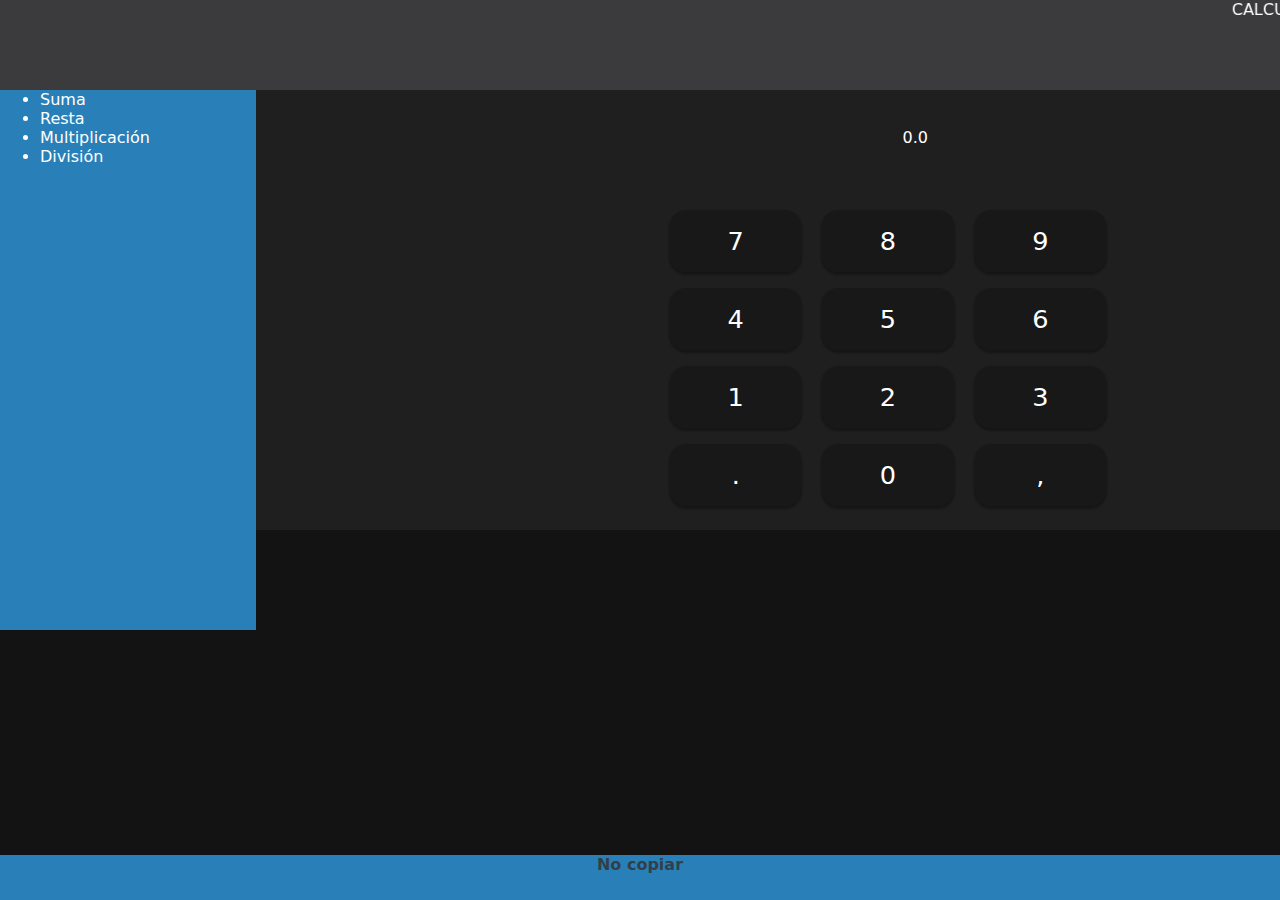
==== calculadora.html @ 1fa41703 "Added calculadora" ====
<html>
<head>
    <title>Document</title>
    <link rel="stylesheet" type="text/css" href="cstyle.css">
</head>
<body>
    <header>
        <marquee>CALCULADORA</marquee>
    </header>
    <div>
        <aside>
            <ul>
                <li>Suma</li>
                <li>Resta</li>
                <li>Multiplicación</li>
                <li>División</li>
            </ul>
        </aside>
        <section>
            <center>
                <div class="resultado">0.0</div>
                <div class="botones">
                    <div>
                        <div class="button">7</div>
                        <div class="button">8</div>
                        <div class="button">9</div>
                    </div>
                    <div>
                        <div class="button">4</div>
                        <div class="button">5</div>
                        <div class="button">6</div>
                    </div>
                    <div>
                        <div class="button">1</div>
                        <div class="button">2</div>
                        <div class="button">3</div>
                    </div>
                    <div>
                        <div class="button">.</div>
                        <div class="button">0</div>
                        <div class="button">,</div>
                    </div>
                </div>
            </center>
        </section>
    </div>
    <footer>
        No copiar
    </footer>
</body>
</html>
---- cstyle.css ----
* {
    margin: 0;
}
body {
    background-color: rgb(19, 19, 20);
    color: white;
    font-family: system-ui, -apple-system, BlinkMacSystemFont, 'Segoe UI', Roboto, Oxygen, Ubuntu, Cantarell, 'Open Sans', 'Helvetica Neue', sans-serif;
}

header {
    background-color: rgb(59, 59, 61);
    width: 100%;
    height: 10%;
}

marquee {
    color: white;
}

aside {
    float: left;
    width: 20%;
    height: 60%;
    background-color: #2980b9;
}

section {
    position: relative;
    width: 80%;
    height:fit-content;
    background-color: rgb(31, 31, 32);
    left: 20%;
}
footer {
    display: block;
    width: 100%;
    height: 5%;
    font-weight: bolder;
    color: #333f48;
    background-color: #2980b9;
    text-align: center;
    bottom: 0;
    position: fixed;
}
.resultado {
    position: relative;
    width: 100%;
    padding: 3vw;
}
.botones {
    padding: 1rem;
}
.button {
    position: relative;
    display: inline-block;
    width: 10%;
    height: 10%;
    background-color: rgba(0, 0, 0, 0.205);
    text-align: center;
    font-size: 2vw;
    padding: 1rem;
    box-shadow: 0 2px 2px 1px rgba(0, 0, 0, 0.3);
    margin: 0.5rem;
    border-radius: 1rem;
}

.button:hover{
    box-shadow: 0 2px 3px 2px rgba(0, 0, 0, 0.4);
}
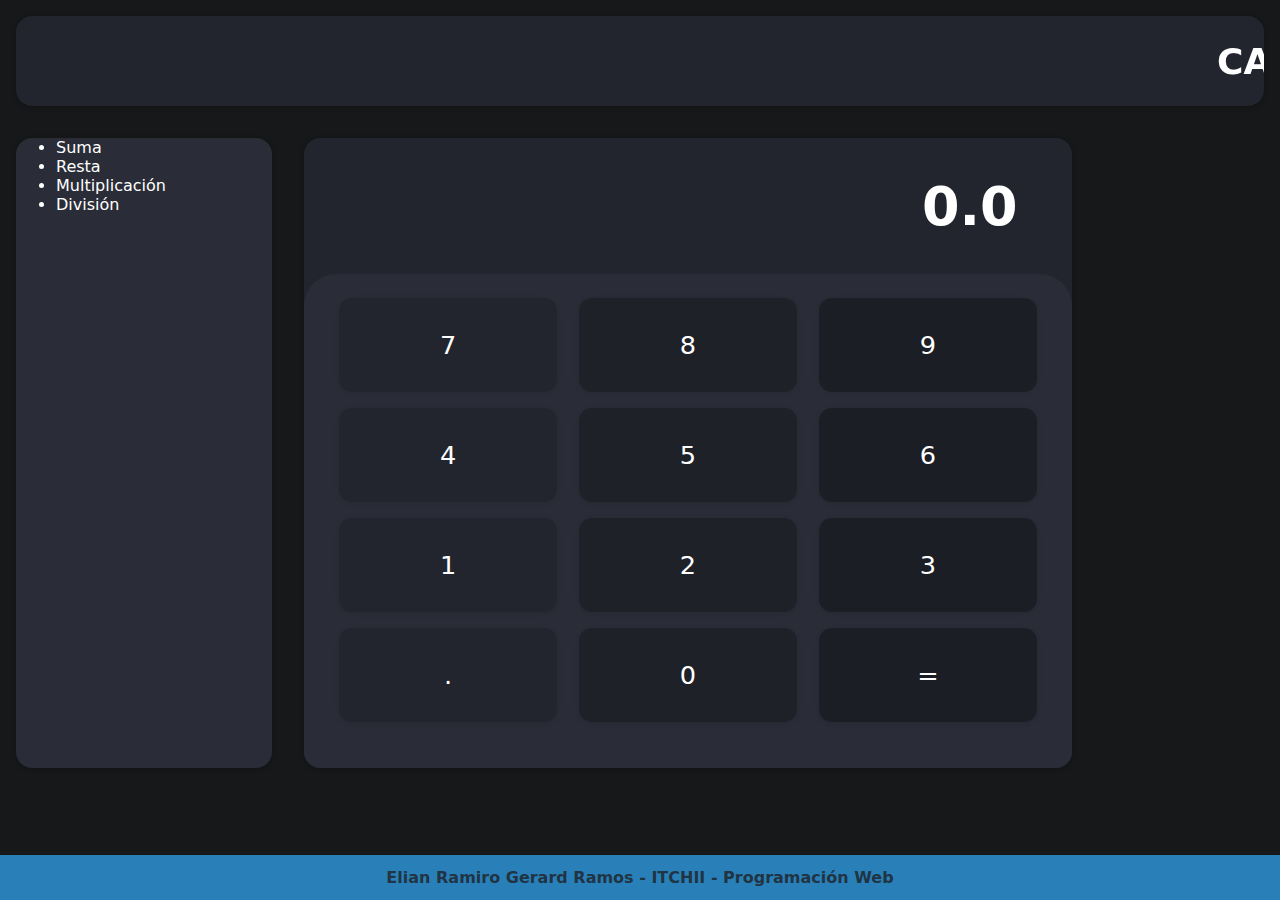
==== commit bd051889: "Added style to calculadora" ====
--- a/calculadora.html
+++ b/calculadora.html
@@ -1,6 +1,6 @@
 <html>
 <head>
-    <title>Document</title>
+    <title>Calculadora</title>
     <link rel="stylesheet" type="text/css" href="cstyle.css">
 </head>
 <body>
@@ -21,31 +21,31 @@
                 <div class="resultado">0.0</div>
                 <div class="botones">
                     <div>
-                        <div class="button">7</div>
-                        <div class="button">8</div>
-                        <div class="button">9</div>
+                        <div class="button" id="left">7</div>
+                        <div class="button" id="center">8</div>
+                        <div class="button" id="right">9</div>
                     </div>
                     <div>
-                        <div class="button">4</div>
-                        <div class="button">5</div>
-                        <div class="button">6</div>
+                        <div class="button" id="left">4</div>
+                        <div class="button" id="center">5</div>
+                        <div class="button" id="right">6</div>
                     </div>
                     <div>
-                        <div class="button">1</div>
-                        <div class="button">2</div>
-                        <div class="button">3</div>
+                        <div class="button" id="left">1</div>
+                        <div class="button" id="center">2</div>
+                        <div class="button" id="right">3</div>
                     </div>
                     <div>
-                        <div class="button">.</div>
-                        <div class="button">0</div>
-                        <div class="button">,</div>
+                        <div class="button" id="left">.</div>
+                        <div class="button" id="center">0</div>
+                        <div class="button" id="right">=</div>
                     </div>
                 </div>
             </center>
         </section>
     </div>
     <footer>
-        No copiar
+        Elian Ramiro Gerard Ramos - ITCHII - Programación Web
     </footer>
 </body>
 </html>--- a/cstyle.css
+++ b/cstyle.css
@@ -2,68 +2,112 @@
     margin: 0;
 }
 body {
-    background-color: rgb(19, 19, 20);
+    background-color: #17181a;
     color: white;
     font-family: system-ui, -apple-system, BlinkMacSystemFont, 'Segoe UI', Roboto, Oxygen, Ubuntu, Cantarell, 'Open Sans', 'Helvetica Neue', sans-serif;
 }
 
 header {
-    background-color: rgb(59, 59, 61);
-    width: 100%;
+    display: flex;
+    justify-content: right;
+    align-items: center;
+    background-color: #22252d;
     height: 10%;
+    margin: 1rem;
+    border-radius: 1rem;
+    box-shadow: 0 1px 4px 1px rgba(0, 0, 0, 0.199);
 }
 
 marquee {
     color: white;
+    font-size: 4vh;
+    font-weight: bolder;
 }
 
 aside {
     float: left;
     width: 20%;
-    height: 60%;
-    background-color: #2980b9;
+    height: 70%;
+    background-color: #2a2d37;
+    border-radius: 1rem;
+    margin: 1rem;
+    box-shadow: 0 1px 4px 1px rgba(0, 0, 0, 0.199);
 }
 
+.botones {
+    padding: 1rem 1rem 0 1rem;
+    background-color: #2a2d37;
+    border-radius: 2rem 2rem 0 0;
+    height: 100%;
+}
 section {
-    position: relative;
-    width: 80%;
-    height:fit-content;
-    background-color: rgb(31, 31, 32);
-    left: 20%;
+    float: left;
+    width: 60%;
+    height: 70%;
+    background-color: #22252d;
+    margin: 1rem;
+    border-radius: 1rem;
+    box-shadow: 0 1px 4px 1px rgba(0, 0, 0, 0.199);
+    overflow: hidden;
 }
 footer {
-    display: block;
+    display: flex;
+    justify-content: center;
+    align-items: center;
     width: 100%;
     height: 5%;
     font-weight: bolder;
-    color: #333f48;
+    color: #203444;
     background-color: #2980b9;
     text-align: center;
     bottom: 0;
     position: fixed;
 }
 .resultado {
+    display: flex;
+    justify-content: right;
+    align-items: center;
     position: relative;
-    width: 100%;
-    padding: 3vw;
-}
-.botones {
-    padding: 1rem;
+    padding: 1vh 3vw;
+    margin: 1rem;
+    font-weight: bolder;
+    text-align: right;
+    font-size: 6vh;
+    height: calc(20% - 2.5rem);
 }
 .button {
-    position: relative;
-    display: inline-block;
-    width: 10%;
-    height: 10%;
+    display: inline-flex;
+    justify-content: center;
+    align-items: center;
+    width: calc(33% - 3.5rem);
+    height: calc(20% - 4rem);
     background-color: rgba(0, 0, 0, 0.205);
     text-align: center;
     font-size: 2vw;
     padding: 1rem;
-    box-shadow: 0 2px 2px 1px rgba(0, 0, 0, 0.3);
+    box-shadow: 0 1px 4px 1px rgba(0, 0, 0, 0.075);
     margin: 0.5rem;
-    border-radius: 1rem;
+    border-radius: 0.8rem;
+}
+
+#left {
+    background-color: rgba(0, 0, 0, 0.171);
+}
+
+#center {
+    background-color: rgba(0, 0, 0, 0.26);
+}
+
+#right {
+    background-color: rgba(0, 0, 0, 0.315);
 }
 
 .button:hover{
-    box-shadow: 0 2px 3px 2px rgba(0, 0, 0, 0.4);
+    box-shadow: 0 2px 5px 3px rgba(0, 0, 0, 0.199);
+    font-weight: bold;
+}
+
+.button:active{
+    font-weight: normal;
+    box-shadow: none;
 }